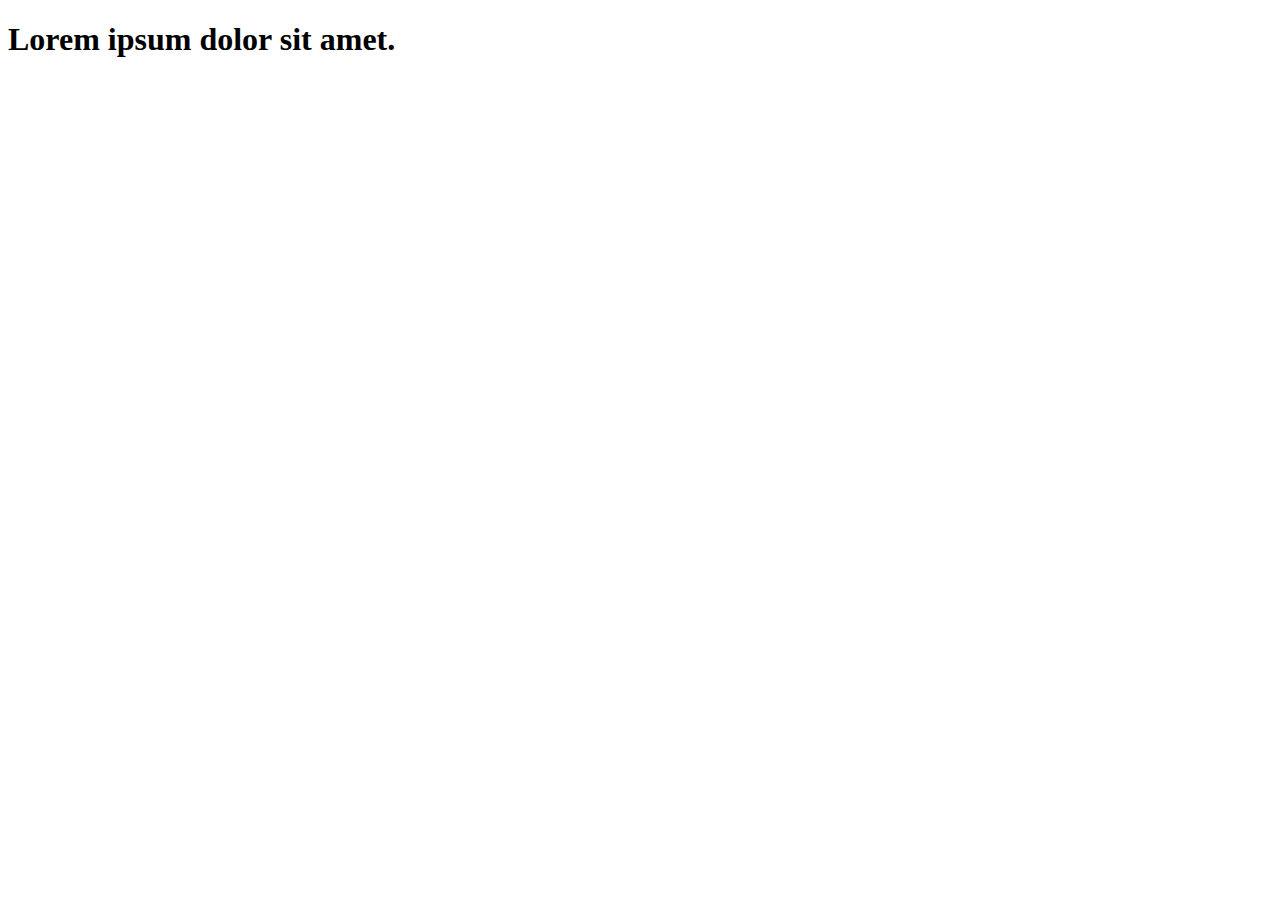
==== src/index.html @ 43224380 "n" ====
<!DOCTYPE html>
<html lang="en">
  <head>
    <meta charset="UTF-8" />
    <link rel="icon" type="image/svg+xml" href="/favicon.svg" />
    <meta name="viewport" content="width=device-width, initial-scale=1.0" />
    <title>Vanilla App Template</title>
    <link rel="stylesheet" href="./css/styles.css" />
  </head>
  <body>
    <section>
      <h1>Lorem ipsum dolor sit amet.</h1>
      <img src="./img/javascript.svg" alt="" />
    </section>

    <script type="module" src="./main.js"></script>
  </body>
</html>
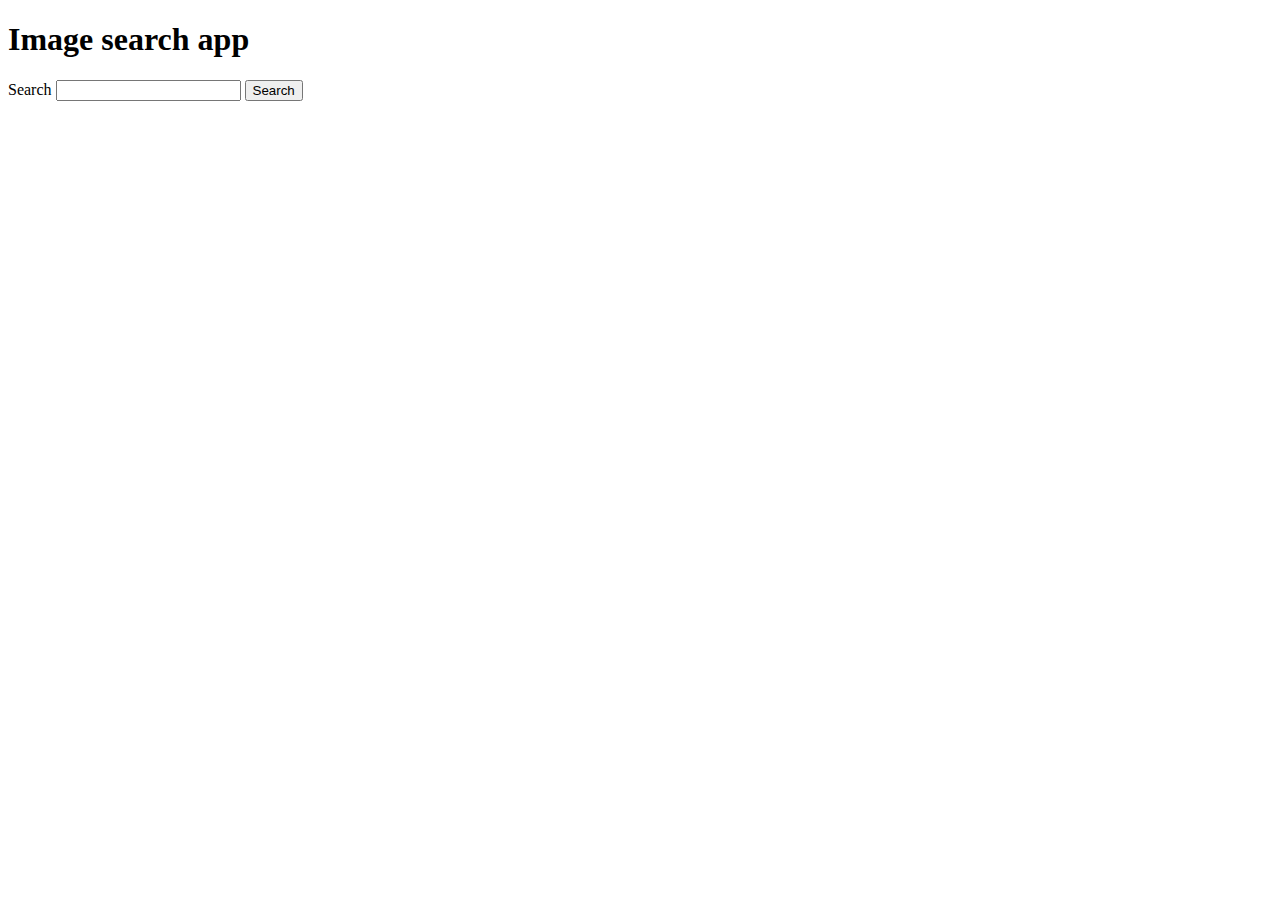
==== commit dd4e2ffa: "Update index.html" ====
--- a/src/index.html
+++ b/src/index.html
@@ -8,10 +8,19 @@
     <link rel="stylesheet" href="./css/styles.css" />
   </head>
   <body>
-    <section>
-      <h1>Lorem ipsum dolor sit amet.</h1>
-      <img src="./img/javascript.svg" alt="" />
-    </section>
+      <h1>Image search app</h1>
+
+      <form id="form">
+        <label for="search-input">Search</label>
+        <input type="text" id="search-input" required>
+        <button type="submit">Search</button>
+      </form>
+
+      <div id="loader" style="display: none;">Loading...</div>
+
+      <div id="gallery"></div>
+
+
 
     <script type="module" src="./main.js"></script>
   </body>
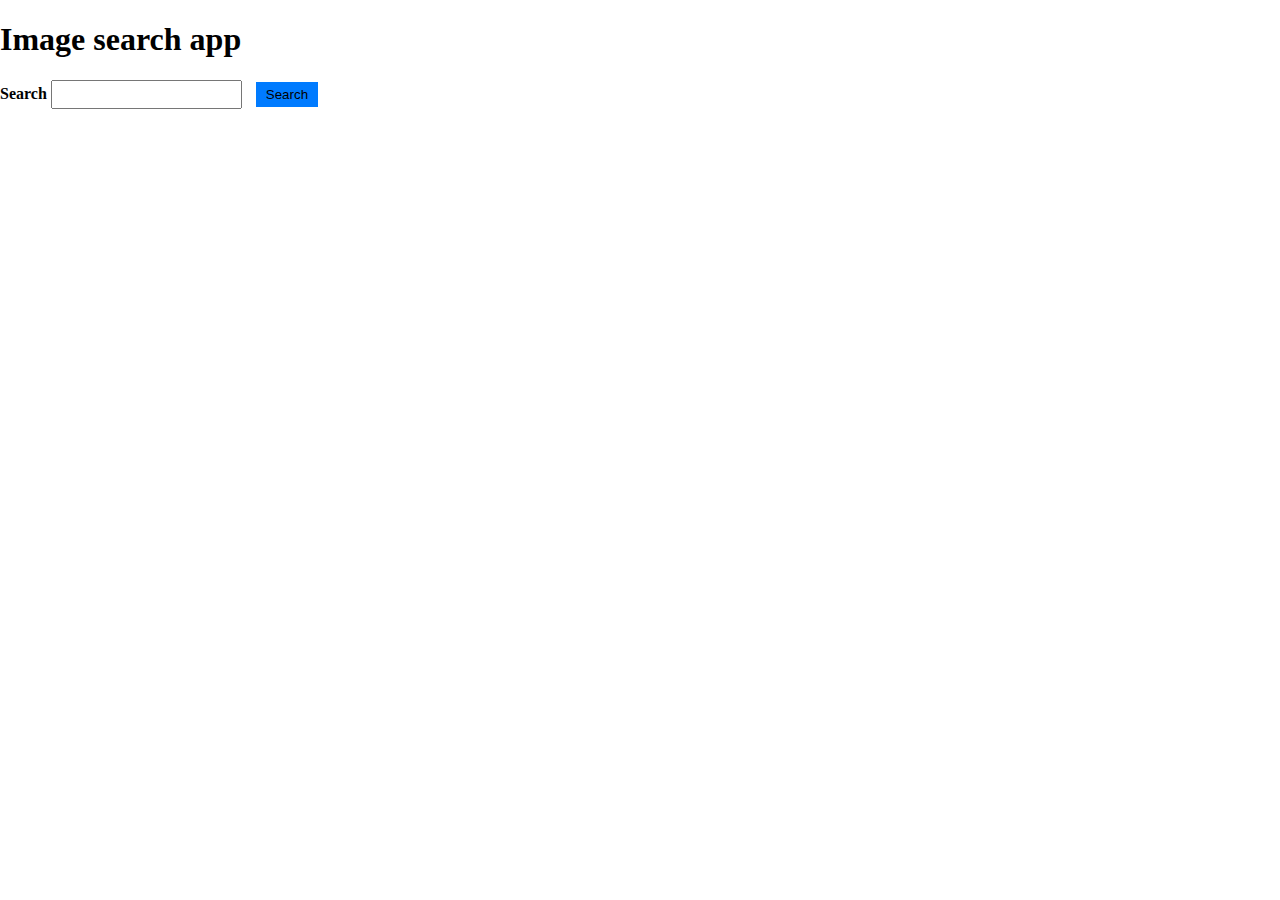
==== commit 1f618554: "next" ====
--- a/src/index.html
+++ b/src/index.html
@@ -18,10 +18,11 @@
 
       <div id="loader" style="display: none;">Loading...</div>
 
-      <div id="gallery"></div>
+      <div id="gallery">
+        <ul class="gallery-item"></ul>
+      </div>
 
-
-
+    
     <script type="module" src="./main.js"></script>
   </body>
 </html>
--- a/src/css/styles.css
+++ b/src/css/styles.css
@@ -0,0 +1,60 @@
+body {
+  margin: 0;
+  padding: 0;
+  box-sizing: border-box;
+}
+
+form {
+  margin-top: 20px;
+}
+
+label {
+  margin-raght: 10px;
+  font-weight: bold;
+}
+
+input {
+  padding: 5px;
+  margin-right: 10px;
+}
+
+button {
+  padding: 5px 10px;
+  background-color: #007BFF;
+  border: 8px;
+  cursor: pointer;
+}
+
+#loader {
+  display: none;
+  text-align: center;
+  margin-top: 20px;
+}
+
+#gallery {
+  display: flex;
+  flex-wrap: wrap;
+  gap: 10px;
+  margin-top: 20px;
+}
+
+.gallery-item {
+  flex: 1 0 calc(33.333% - 10px);
+  position: relative;
+}
+
+.gallery-item img {
+  width: 100%;
+  height: auto;
+  border: 2px solid #ddd;
+  border-radius: 5px;
+  cursor: pointer;
+}
+
+.gallery-item a {
+  text-decoration: none;
+}
+
+.gallery-item:hover img {
+  border-color: #007BFF;
+}